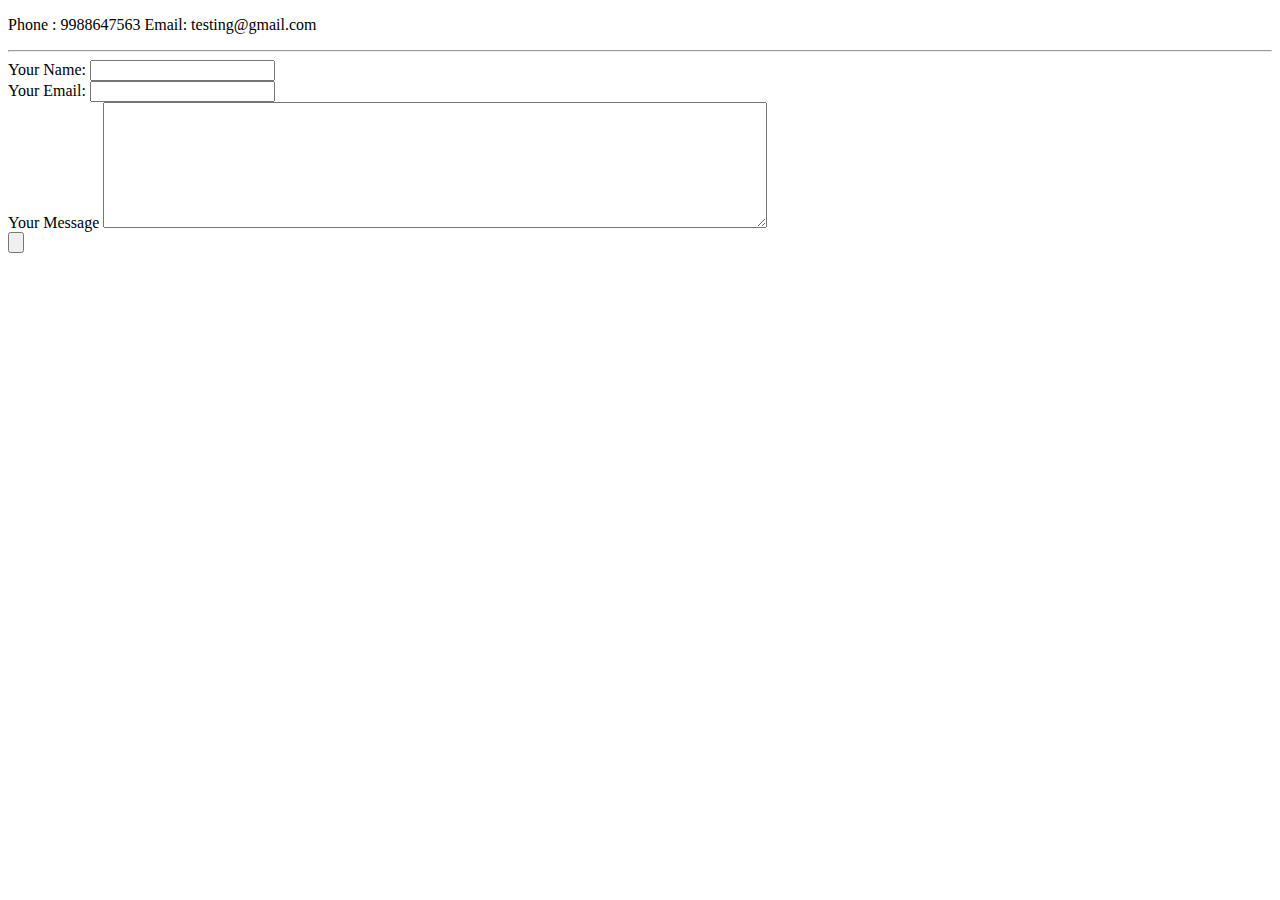
==== contact.html @ 237d31bd "Added Base Template" ====
<!DOCTYPE html>
<html lang="en" dir="ltr">

<head>
  <meta charset="utf-8">
  <title></title>
</head>

<body>
  <p>
    Phone : 9988647563
    Email: testing@gmail.com
  </p>
  <hr>
  <form class="" action="mailto:joe@example.com?subject=feedback" method="post" enctype="text/plain">
    <label for="">Your Name:</label>
    <input type="text" name="yourName" value=""><br>
    <label for="">Your Email:</label>
    <input type="email" name="yourEmail" value=""><br>
    <label for="">Your Message</label>
    <textarea name="yourMessage" rows="8" cols="80"></textarea><br>
    <input type="submit" name="" value="">
  </form>
</body>

</html>
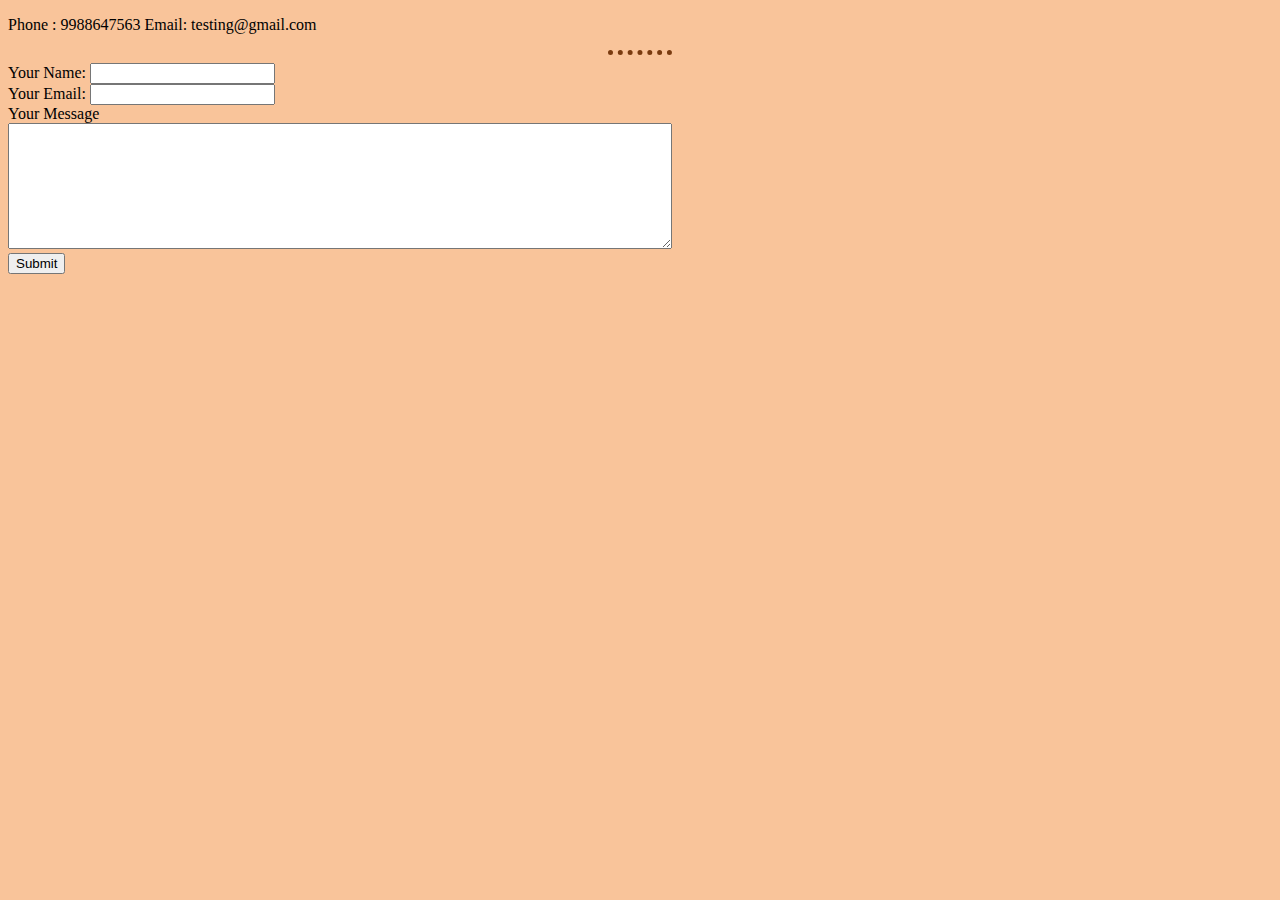
==== commit adbbe1ac: "Base Template Update with CSS" ====
--- a/contact.html
+++ b/contact.html
@@ -3,7 +3,8 @@
 
 <head>
   <meta charset="utf-8">
-  <title></title>
+  <title>Contact Information</title>
+  <link rel="stylesheet" href="css/styles.css">
 </head>
 
 <body>
@@ -17,9 +18,9 @@
     <input type="text" name="yourName" value=""><br>
     <label for="">Your Email:</label>
     <input type="email" name="yourEmail" value=""><br>
-    <label for="">Your Message</label>
+    <label for="">Your Message</label><br>
     <textarea name="yourMessage" rows="8" cols="80"></textarea><br>
-    <input type="submit" name="" value="">
+    <input type="submit" name="" value="Submit">
   </form>
 </body>
 
--- a/css/styles.css
+++ b/css/styles.css
@@ -0,0 +1,14 @@
+body {
+  background-color: #f9c49a;
+}
+
+hr {
+  border-style: none;
+  border-top-style: dotted;
+  border-color: #7a3b10;
+  border-width: 5px;
+  width: 5%;
+}
+h1,h3{
+  color:#7c3c21;
+}
